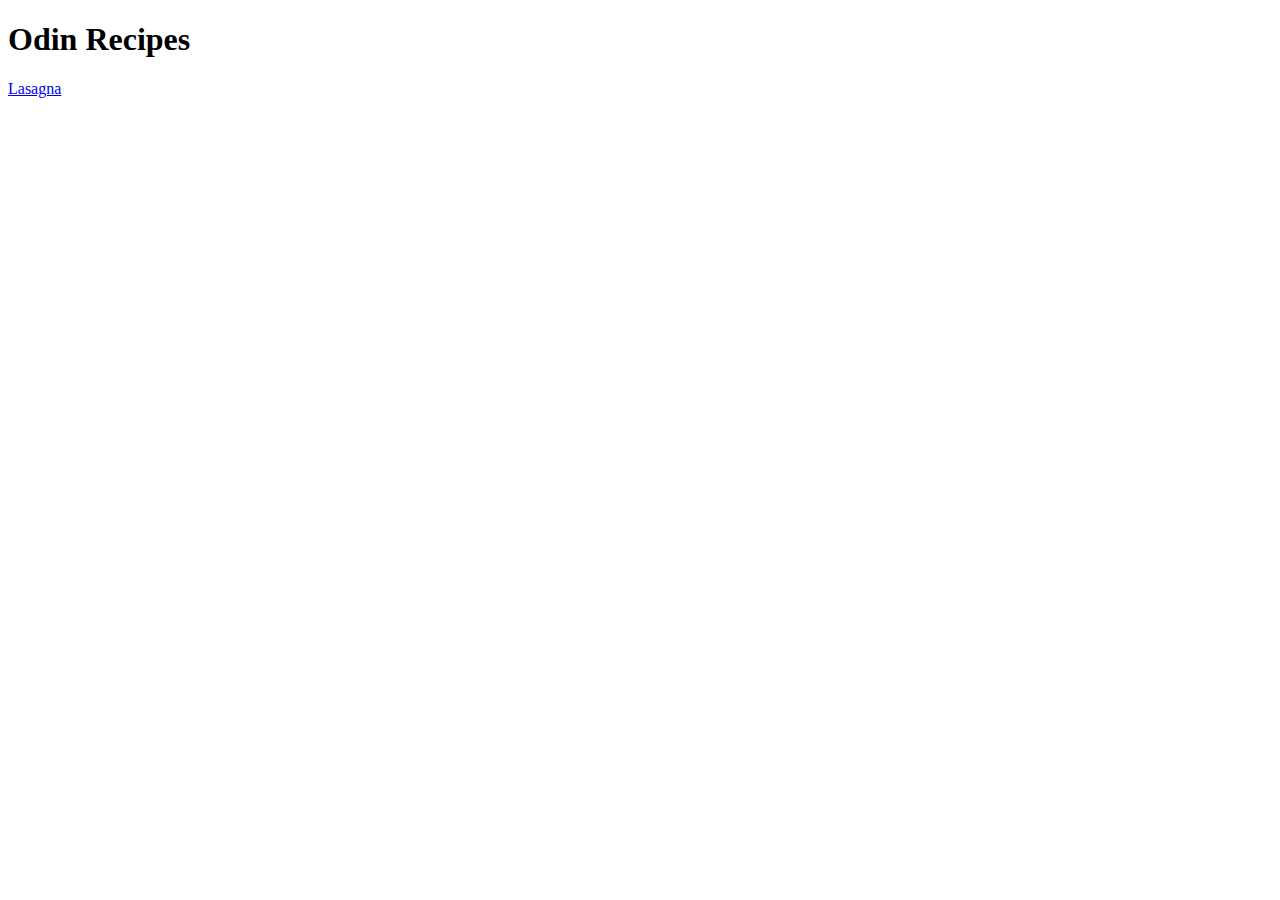
==== index.html @ 2cecfd1b "Creating index.html, lasagna.html, folders recipes and images." ====
<!DOCTYPE html>
<html lang="en">
    <meta charset="UTF-8">
    <head>
        <title>Odin Recipes Main</title>
    </head>

    <body>
        <h1>Odin Recipes</h1>
        <p><a href="./recipes/lasagna.html">Lasagna</a></p>
    </body>
</html>
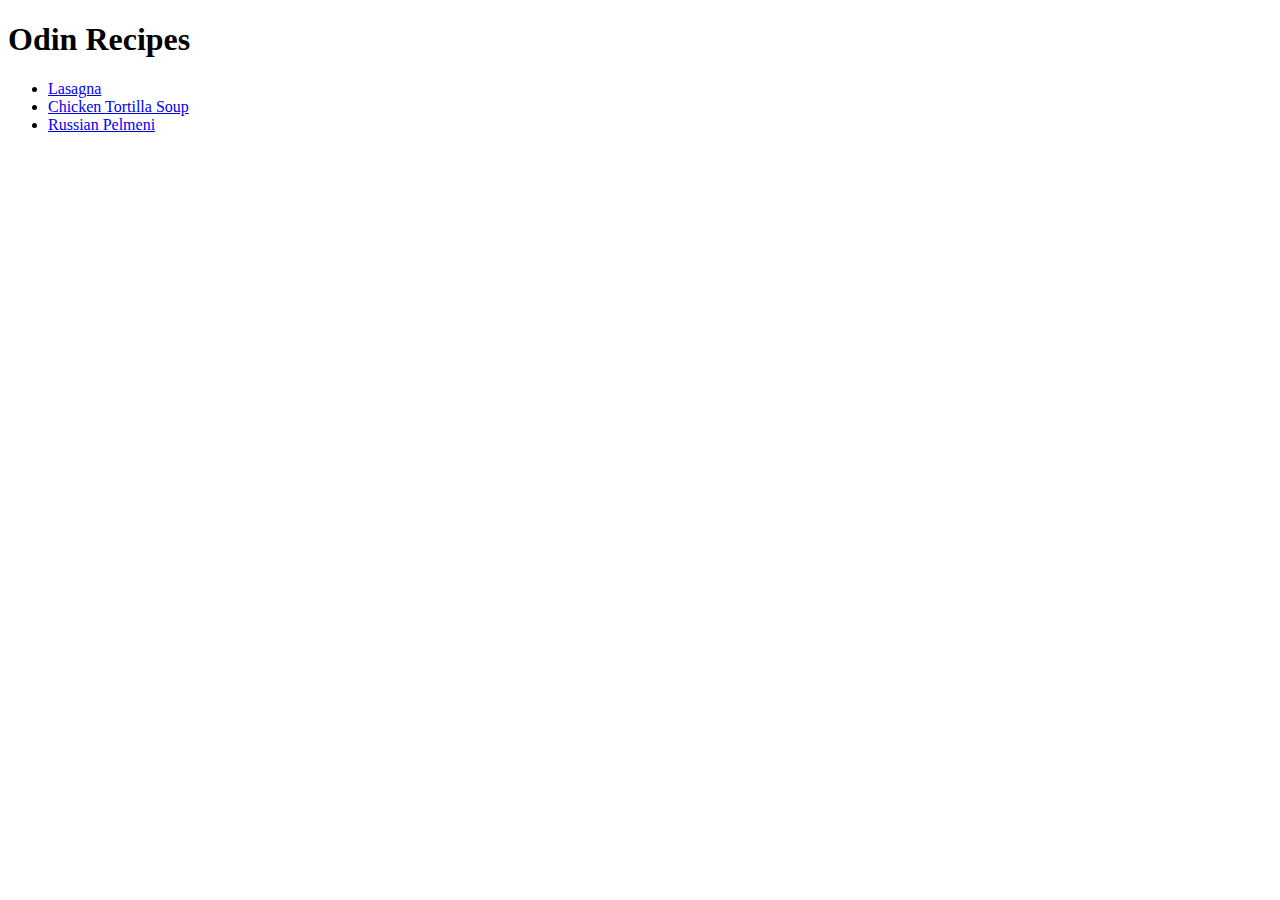
==== commit 6355a5be: "New recipes, chickentortillasoup; russianpelmeni" ====
--- a/index.html
+++ b/index.html
@@ -7,6 +7,10 @@
 
     <body>
         <h1>Odin Recipes</h1>
-        <p><a href="./recipes/lasagna.html">Lasagna</a></p>
+        <ul>
+        <li><a href="./recipes/lasagna.html">Lasagna</a></li>
+        <li><a href="./recipes/chickentortillasoup.html">Chicken Tortilla Soup</a></li>
+        <li><a href="./recipes/russianpelmeni.html">Russian Pelmeni</a></li>
+        </ul>
     </body>
 </html>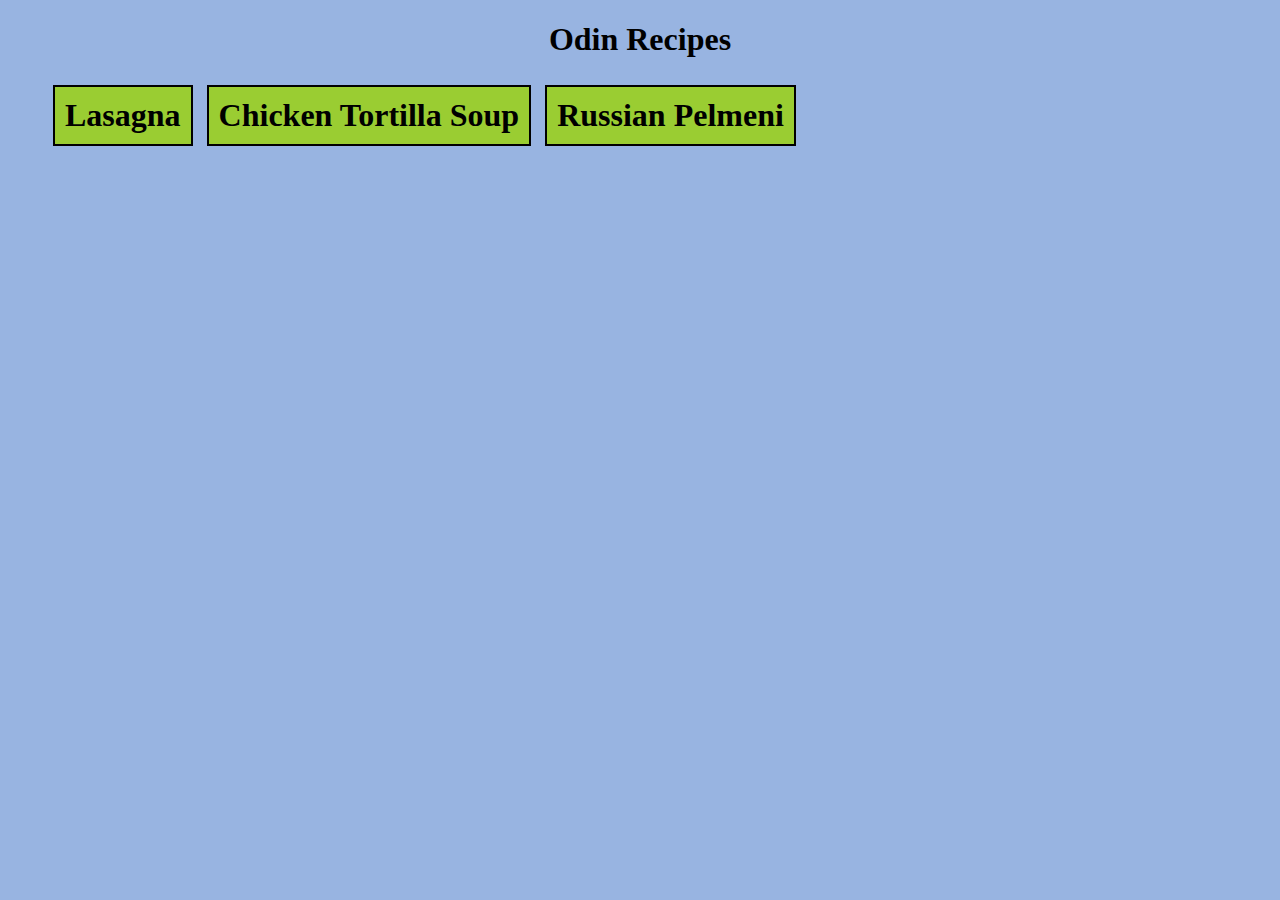
==== commit b393c972: "Added style.css and applied to html files" ====
--- a/index.html
+++ b/index.html
@@ -4,13 +4,16 @@
     <head>
         <title>Odin Recipes Main</title>
     </head>
-
-    <body>
-        <h1>Odin Recipes</h1>
-        <ul>
-        <li><a href="./recipes/lasagna.html">Lasagna</a></li>
-        <li><a href="./recipes/chickentortillasoup.html">Chicken Tortilla Soup</a></li>
-        <li><a href="./recipes/russianpelmeni.html">Russian Pelmeni</a></li>
+    <body style="background-color: rgba(49, 105, 196, 0.5)">
+        <link rel="stylesheet" href="style.css">
+        <div class="fontfamily">
+            <h1 class="naglowek">Odin Recipes</h1>
+            <ul>
+                <li class="button"><a href="./recipes/lasagna.html">Lasagna</a></li>
+                <li class="button"><a href="./recipes/chickentortillasoup.html">Chicken Tortilla Soup</a></li>
+                <li class="button"><a href="./recipes/russianpelmeni.html" >Russian Pelmeni</a></li>
         </ul>
+        </div>
+        </body>
     </body>
 </html>--- a/style.css
+++ b/style.css
@@ -0,0 +1,32 @@
+.button {
+    background-color: yellowgreen;
+    border: solid 2px black;
+    margin: 5px;
+    color:black;
+    font-size: 18px;
+    padding: 10px 10px;
+    text-align: center;
+    display:inline-block;
+    transition-duration: 0.4s;    
+}
+.button:hover{
+    background-color: rgba(255, 0, 255, 0.507);
+    color:black;
+}
+
+a {
+    text-decoration: solid;
+    color: black;
+    font-weight: bold;
+    font-size: 32px;
+}
+
+.naglowek {
+    display: block;
+    border: 3px;
+    text-align: center;
+}
+
+.fontfamily {
+    font-family: 'Times New Roman', Times, serif;
+}